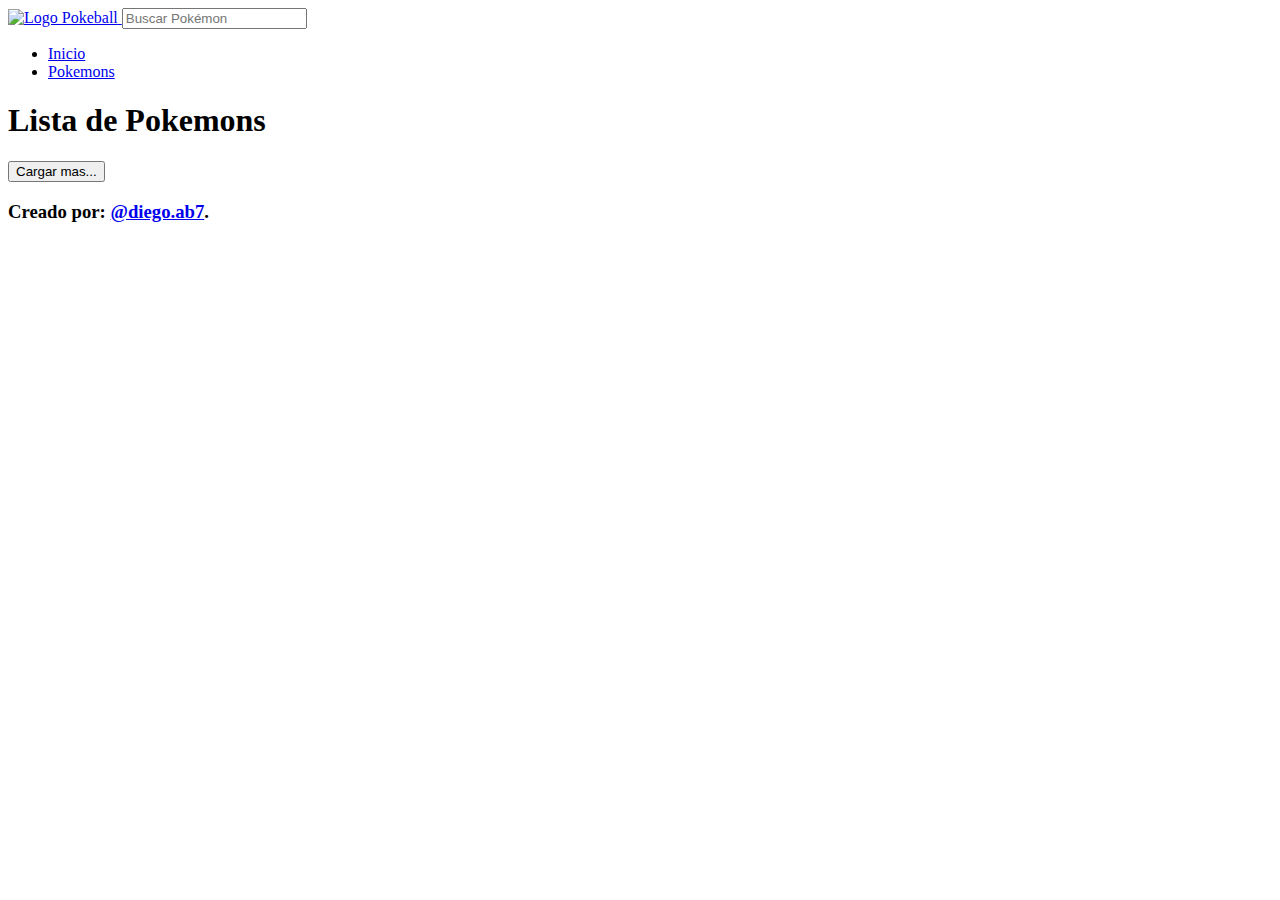
==== src/main/resources/templates/index.html @ d6c501f1 "Implementing the project view" ====
<!DOCTYPE html>
<html lang="pt-BR">

<head>
    <meta charset="UTF-8">
    <meta http-equiv="X-UA-Compatible" content="IE=edge">
    <meta name="viewport" content="width=device-width, initial-scale=1.0">

    <meta http-equiv="Permissions-Policy" content="interest-cohort=()">

    <title th:text="${title}"></title>

    <link rel="shortcut icon" href="/img/favicon.png" type="image/x-icon">

    <!-- css -->
    <link rel="stylesheet" href="/css/main.css">

    <!-- font roboto -->
    <link rel="preconnect" href="https://fonts.googleapis.com">
    <link rel="preconnect" href="https://fonts.gstatic.com" crossorigin>
    <link rel="preload" href="https://fonts.googleapis.com/css2?family=Nunito:wght@400;500;600;700&display=swap"
          as="style">
    <link href="https://fonts.googleapis.com/css2?family=Nunito:wght@400;500;600;700&display=swap" rel="stylesheet">
</head>

<body>
<header class="header-bg fadeIn" aria-label="Encabezado">
    <div class="header container">
        <a href="/pokedex" class="logo">
            <img src="/img/header.jpg" width="32" height="32" alt="Logo Pokeball">
        </a>

        <label for="search">
            <input type="text" placeholder="Buscar Pokémon" id="search" name="search">
        </label>

        <nav aria-label="Principal">
            <ul class="header-menu">
                <li><a href="/pokedex">Inicio</a></li>
                </a>
                </li>
                <li><a href="details.html">
                    Pokemons
                </a>
                </li>
            </ul>
        </nav>
    </div>
</header>

<main class="content">
    <h1 class="titulo">Lista de Pokemons</h1>
    <ol id="pokemonList" class="pokemons">
    </ol>

    <div class="pagination fadeIn">
        <button id="loadMoreButton" type="button">
            Cargar mas...
        </button>
    </div>
</main>

<footer class="footer container fadeIn" aria-label="Rodapé">
    <h3>Creado por: <a href="https://www.instagram.com/diego.ab7/" target="_blank">@diego.ab7</a>.</h3>
</footer>

<!-- <script src="assets/js/loadPokemon.js"></script> -->
<script src="assets/js/pokemon-model.js"></script>
<script src="assets/js/poke-api.js"></script>
<script src="assets/js/main.js"></script>
</body>

</html>
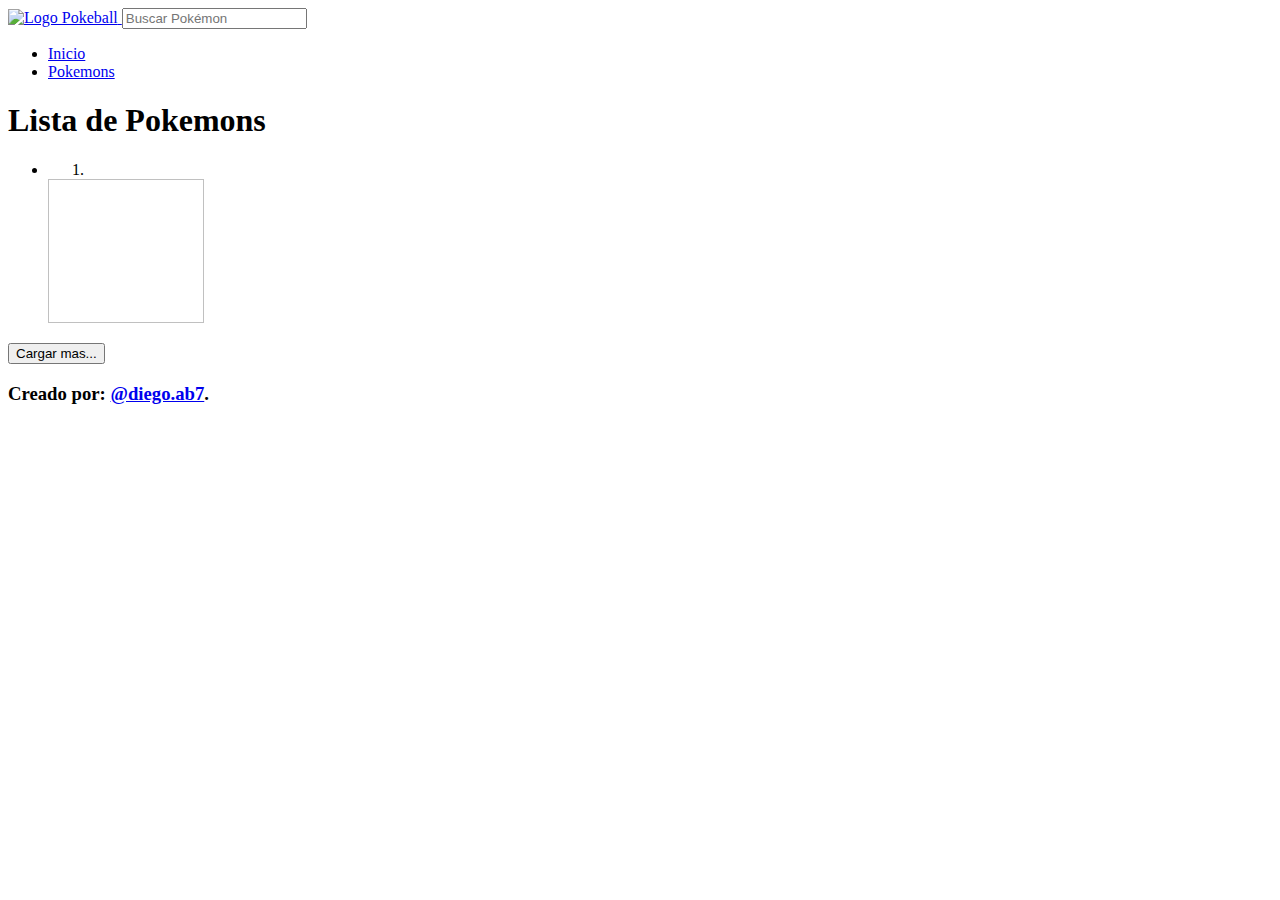
==== commit ef68ed9f: "Development of the index page and details" ====
--- a/src/main/resources/templates/index.html
+++ b/src/main/resources/templates/index.html
@@ -5,28 +5,23 @@
     <meta charset="UTF-8">
     <meta http-equiv="X-UA-Compatible" content="IE=edge">
     <meta name="viewport" content="width=device-width, initial-scale=1.0">
-
     <meta http-equiv="Permissions-Policy" content="interest-cohort=()">
 
-    <title th:text="${title}"></title>
+    <title>Pokedex DB</title>
 
     <link rel="shortcut icon" href="/img/favicon.png" type="image/x-icon">
-
-    <!-- css -->
     <link rel="stylesheet" href="/css/main.css">
 
-    <!-- font roboto -->
     <link rel="preconnect" href="https://fonts.googleapis.com">
     <link rel="preconnect" href="https://fonts.gstatic.com" crossorigin>
-    <link rel="preload" href="https://fonts.googleapis.com/css2?family=Nunito:wght@400;500;600;700&display=swap"
-          as="style">
+    <link rel="preload" href="https://fonts.googleapis.com/css2?family=Nunito:wght@400;500;600;700&display=swap" as="style">
     <link href="https://fonts.googleapis.com/css2?family=Nunito:wght@400;500;600;700&display=swap" rel="stylesheet">
 </head>
 
 <body>
 <header class="header-bg fadeIn" aria-label="Encabezado">
     <div class="header container">
-        <a href="/pokedex" class="logo">
+        <a href="/pokedex/" class="logo">
             <img src="/img/header.jpg" width="32" height="32" alt="Logo Pokeball">
         </a>
 
@@ -36,13 +31,8 @@
 
         <nav aria-label="Principal">
             <ul class="header-menu">
-                <li><a href="/pokedex">Inicio</a></li>
-                </a>
-                </li>
-                <li><a href="details.html">
-                    Pokemons
-                </a>
-                </li>
+                <li><a href="/pokedex/">Inicio</a></li>
+                <li><a href="/pokedex/pokemon/1">Pokemons</a></li>
             </ul>
         </nav>
     </div>
@@ -50,24 +40,35 @@
 
 <main class="content">
     <h1 class="titulo">Lista de Pokemons</h1>
-    <ol id="pokemonList" class="pokemons">
-    </ol>
+    <ol id="pokemonList" class="pokemons"></ol>
+    <ul class="pokemons">
+        <li th:each="pokemon : ${pokemons}" class="fadeIn">
+            <a th:href="@{'/pokemon/' + ${pokemon.id}}" class="pokemon">
+                <span class="number" th:text="'#' + ${pokemon.id}"></span>
+                <h2 class="name" th:text="${pokemon.name}"></h2>
+                <div class="detail">
+                    <ol class="types">
+                        <li th:each="pType : ${pokemon.types}"
+                            th:text="${pType.type.name}"
+                            th:classappend="'type ' + ${pType.type.name}">
+                        </li>
+                    </ol>
+                    <img th:src="${pokemon.photo}" th:alt="${pokemon.name}" width="156" height="144" class="slideInRight">
+                </div>
+            </a>
+        </li>
+    </ul>
 
     <div class="pagination fadeIn">
-        <button id="loadMoreButton" type="button">
-            Cargar mas...
-        </button>
+        <button id="loadMoreButton" type="button">Cargar mas...</button>
     </div>
 </main>
 
-<footer class="footer container fadeIn" aria-label="Rodapé">
+<footer class="footer container fadeIn" aria-label="Pie de página">
     <h3>Creado por: <a href="https://www.instagram.com/diego.ab7/" target="_blank">@diego.ab7</a>.</h3>
 </footer>
 
-<!-- <script src="assets/js/loadPokemon.js"></script> -->
-<script src="assets/js/pokemon-model.js"></script>
-<script src="assets/js/poke-api.js"></script>
-<script src="assets/js/main.js"></script>
+<script src="/js/main.js"></script>
 </body>
 
 </html>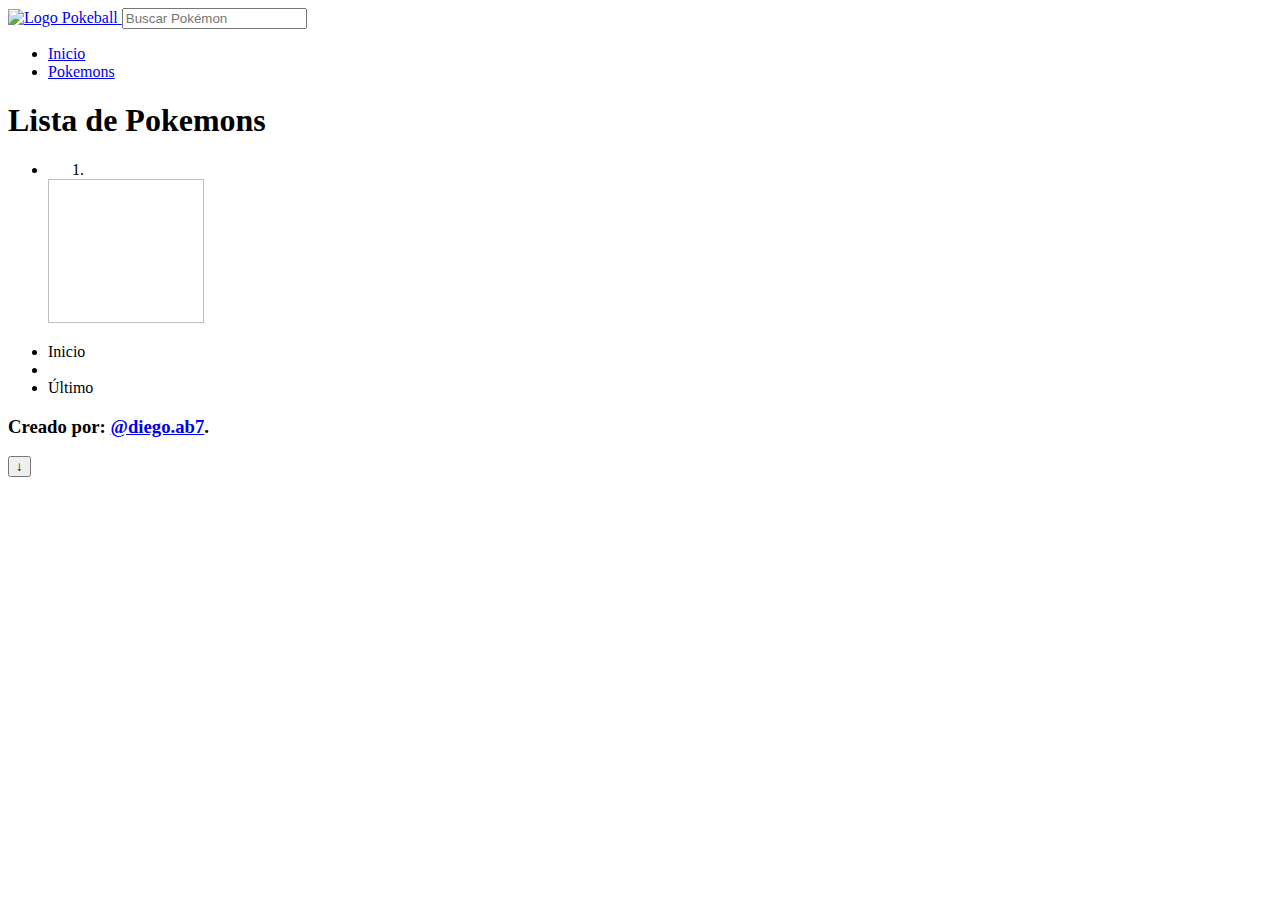
==== commit e8727607: "Pagination of all pokemons" ====
--- a/src/main/resources/templates/index.html
+++ b/src/main/resources/templates/index.html
@@ -43,7 +43,7 @@
     <ol id="pokemonList" class="pokemons"></ol>
     <ul class="pokemons">
         <li th:each="pokemon : ${pokemons}" class="fadeIn">
-            <a th:href="@{'/pokemon/' + ${pokemon.id}}" class="pokemon">
+            <a th:href="@{'pokemon/' + ${pokemon.id}}" class="pokemon">
                 <span class="number" th:text="'#' + ${pokemon.id}"></span>
                 <h2 class="name" th:text="${pokemon.name}"></h2>
                 <div class="detail">
@@ -60,13 +60,28 @@
     </ul>
 
     <div class="pagination fadeIn">
-        <button id="loadMoreButton" type="button">Cargar mas...</button>
+        <ul class="pagination-list">
+            <li th:if="${currentPage > 1}">
+                <a th:href="@{'/pokedex/?page=1'}" class="small-button">Inicio</a>
+            </li>
+
+            <li th:each="i : ${#numbers.sequence(startPage, endPage)}">
+                <a th:href="@{'/pokedex/?page=' + ${i}}"
+                   th:text="${i}"
+                   th:classappend="${i == currentPage} ? ' active' : ''"></a>
+            </li>
+            <li th:if="${endPage < totalPages}">
+                <a th:href="@{'/pokedex/?page=' + ${totalPages}}" class="small-button">Último</a>
+            </li>
+        </ul>
     </div>
+
 </main>
 
 <footer class="footer container fadeIn" aria-label="Pie de página">
     <h3>Creado por: <a href="https://www.instagram.com/diego.ab7/" target="_blank">@diego.ab7</a>.</h3>
 </footer>
+<button id="scrollToBottom" class="scroll-button">&#8595;</button>
 
 <script src="/js/main.js"></script>
 </body>
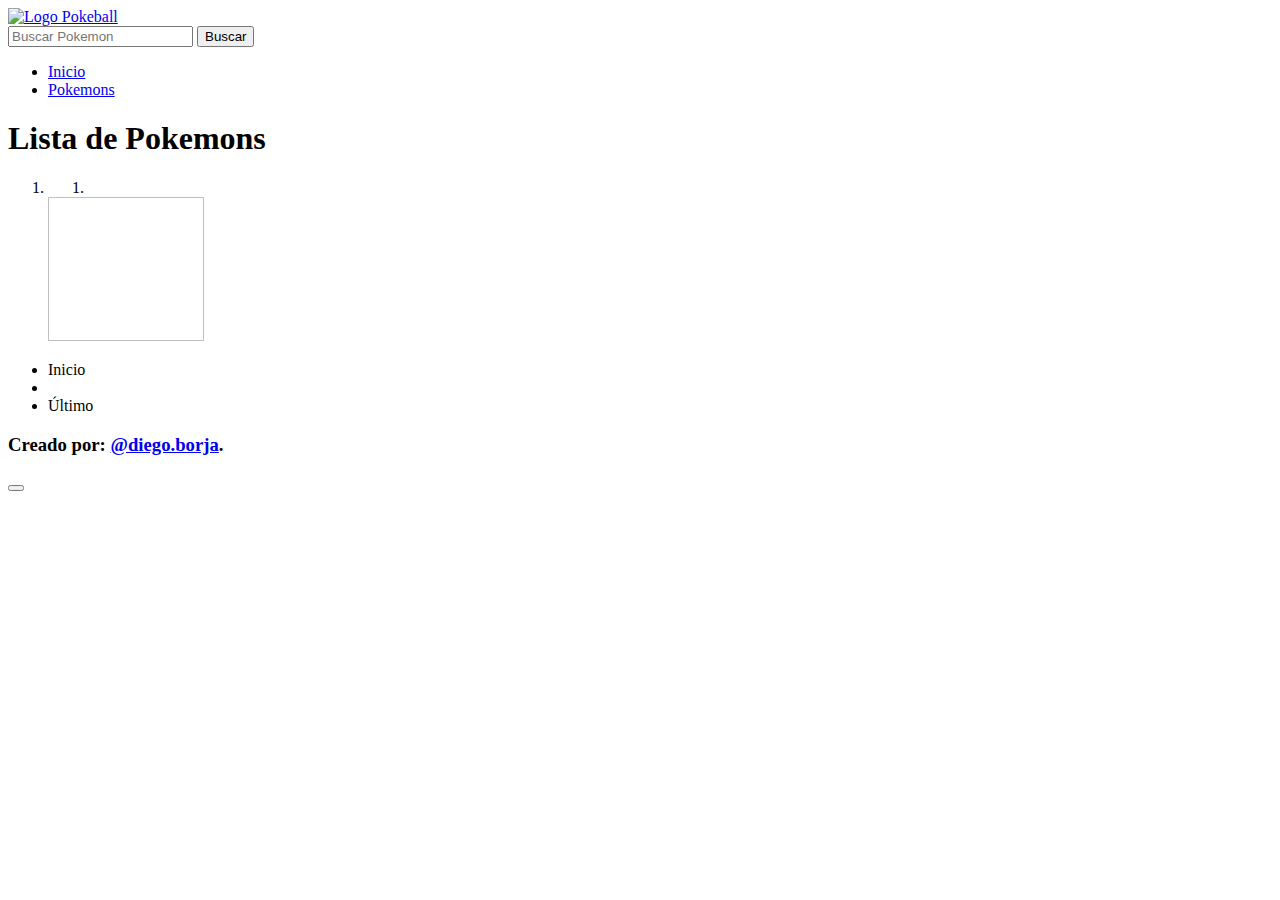
==== commit 844b7c8c: "Finish project v1.0" ====
--- a/src/main/resources/templates/index.html
+++ b/src/main/resources/templates/index.html
@@ -16,18 +16,23 @@
     <link rel="preconnect" href="https://fonts.gstatic.com" crossorigin>
     <link rel="preload" href="https://fonts.googleapis.com/css2?family=Nunito:wght@400;500;600;700&display=swap" as="style">
     <link href="https://fonts.googleapis.com/css2?family=Nunito:wght@400;500;600;700&display=swap" rel="stylesheet">
+    <script src="https://kit.fontawesome.com/7ac0d0fdea.js" crossorigin="anonymous"></script>
 </head>
 
 <body>
 <header class="header-bg fadeIn" aria-label="Encabezado">
     <div class="header container">
         <a href="/pokedex/" class="logo">
-            <img src="/img/header.jpg" width="32" height="32" alt="Logo Pokeball">
+            <img src="/img/header.png" width="32" height="32" alt="Logo Pokeball">
         </a>
 
-        <label for="search">
-            <input type="text" placeholder="Buscar Pokémon" id="search" name="search">
-        </label>
+        <div class="search-container">
+            <input type="text" placeholder="Buscar Pokemon" id="search" name="query">
+            <button id="searchButton" type="button">
+                Buscar
+                <i class="fa-solid fa-magnifying-glass"></i>
+            </button>
+        </div>
 
         <nav aria-label="Principal">
             <ul class="header-menu">
@@ -40,8 +45,8 @@
 
 <main class="content">
     <h1 class="titulo">Lista de Pokemons</h1>
-    <ol id="pokemonList" class="pokemons"></ol>
-    <ul class="pokemons">
+
+    <ol id="pokemonList" class="pokemons" th:fragment="pokemonList">
         <li th:each="pokemon : ${pokemons}" class="fadeIn">
             <a th:href="@{'pokemon/' + ${pokemon.id}}" class="pokemon">
                 <span class="number" th:text="'#' + ${pokemon.id}"></span>
@@ -57,12 +62,15 @@
                 </div>
             </a>
         </li>
-    </ul>
+    </ol>
 
     <div class="pagination fadeIn">
         <ul class="pagination-list">
             <li th:if="${currentPage > 1}">
-                <a th:href="@{'/pokedex/?page=1'}" class="small-button">Inicio</a>
+                <a th:href="@{'/pokedex/?page=1'}" class="small-button">
+                    <i class="fa-solid fa-forward-step fa-flip-horizontal"></i>
+                    Inicio
+                </a>
             </li>
 
             <li th:each="i : ${#numbers.sequence(startPage, endPage)}">
@@ -71,7 +79,10 @@
                    th:classappend="${i == currentPage} ? ' active' : ''"></a>
             </li>
             <li th:if="${endPage < totalPages}">
-                <a th:href="@{'/pokedex/?page=' + ${totalPages}}" class="small-button">Último</a>
+                <a th:href="@{'/pokedex/?page=' + ${totalPages}}" class="small-button">
+                    Último
+                    <i class="fa-solid fa-forward-step"></i></i>
+                </a>
             </li>
         </ul>
     </div>
@@ -79,11 +90,11 @@
 </main>
 
 <footer class="footer container fadeIn" aria-label="Pie de página">
-    <h3>Creado por: <a href="https://www.instagram.com/diego.ab7/" target="_blank">@diego.ab7</a>.</h3>
+    <h3>Creado por: <a href="https://www.linkedin.com/in/diego-borja-b1830b119/" target="_blank">@diego.borja</a>.</h3>
 </footer>
-<button id="scrollToBottom" class="scroll-button">&#8595;</button>
-
+<button id="scrollToBottom" class="scroll-button">
+    <i class="fa-solid fa-angles-down fa-bounce"></i>
+</button>
 <script src="/js/main.js"></script>
 </body>
-
 </html>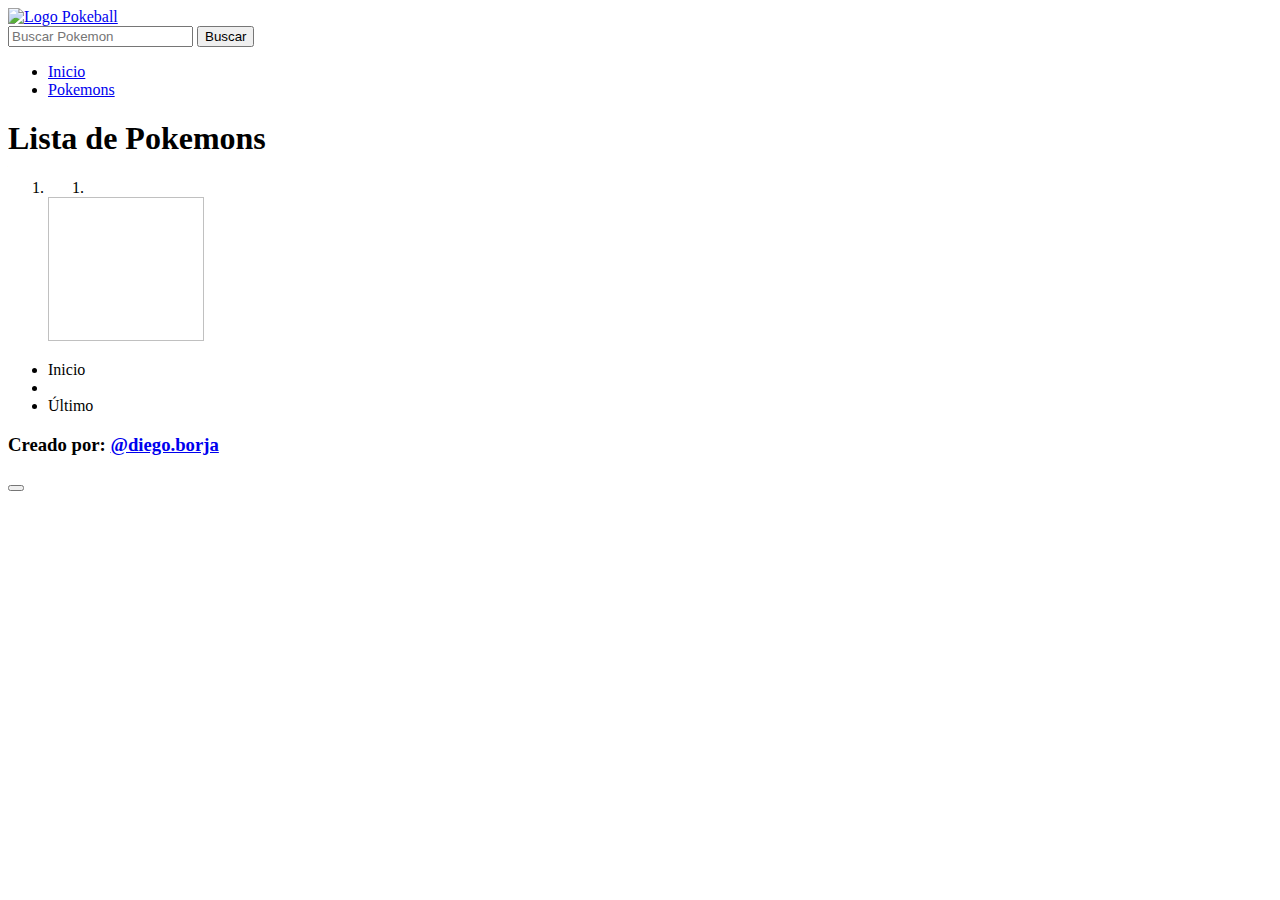
==== commit 85be5b65: "Traduccion a español" ====
--- a/src/main/resources/templates/index.html
+++ b/src/main/resources/templates/index.html
@@ -90,7 +90,7 @@
 </main>
 
 <footer class="footer container fadeIn" aria-label="Pie de página">
-    <h3>Creado por: <a href="https://www.linkedin.com/in/diego-borja-b1830b119/" target="_blank">@diego.borja</a>.</h3>
+    <h3>Creado por: <a href="https://www.linkedin.com/in/diego-borja-b1830b119/" target="_blank">@diego.borja</a></h3>
 </footer>
 <button id="scrollToBottom" class="scroll-button">
     <i class="fa-solid fa-angles-down fa-bounce"></i>
